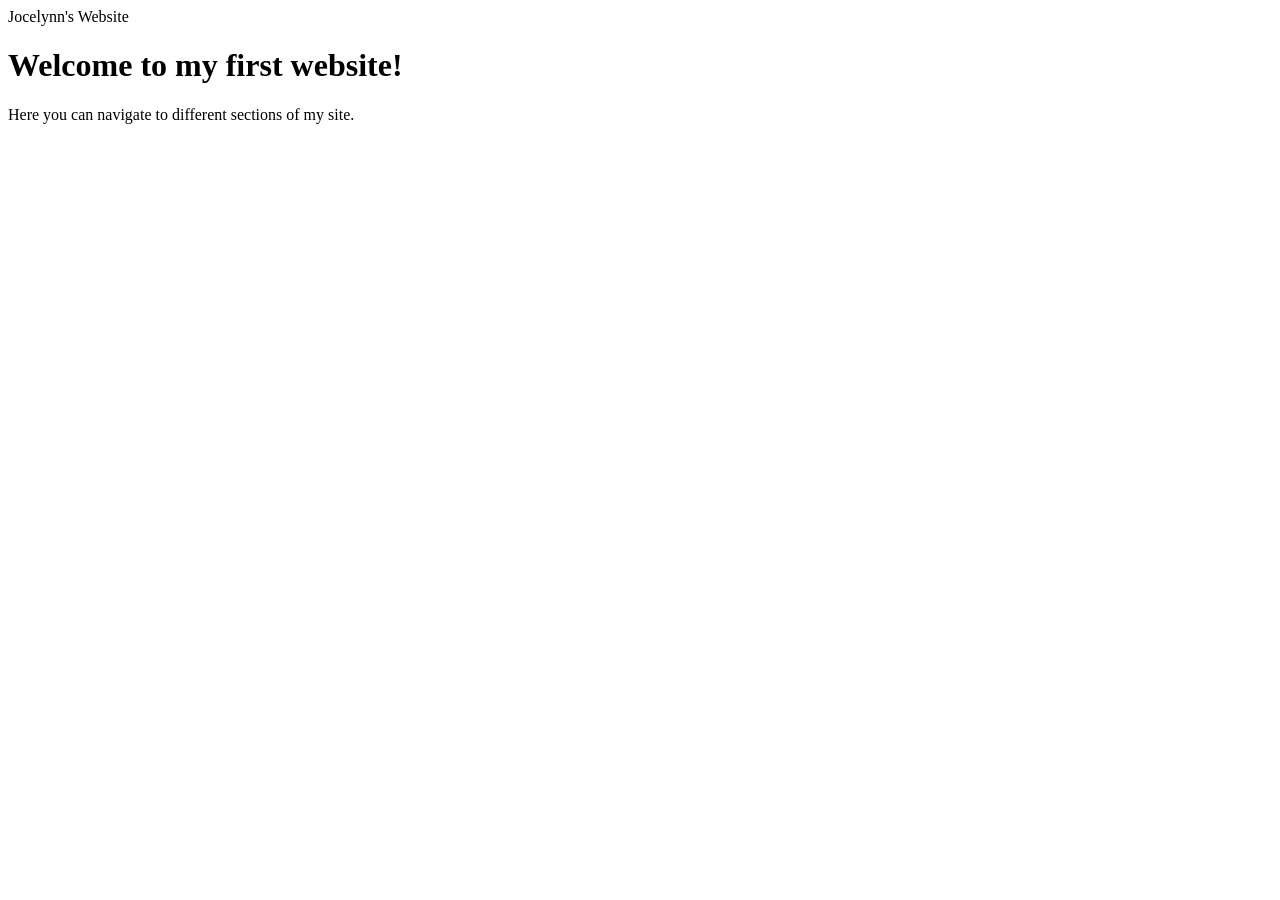
==== index.html @ d33fd15f "Unfinished" ====
<!DOCTYPE html>
<html>
<head>
    Jocelynn's Website
</head>
<body>
    <div>
        <h1>Welcome to my first website!</h1>
    <p>Here you can navigate to different sections of my site.</p>
    
    </div>
</body>
</html>
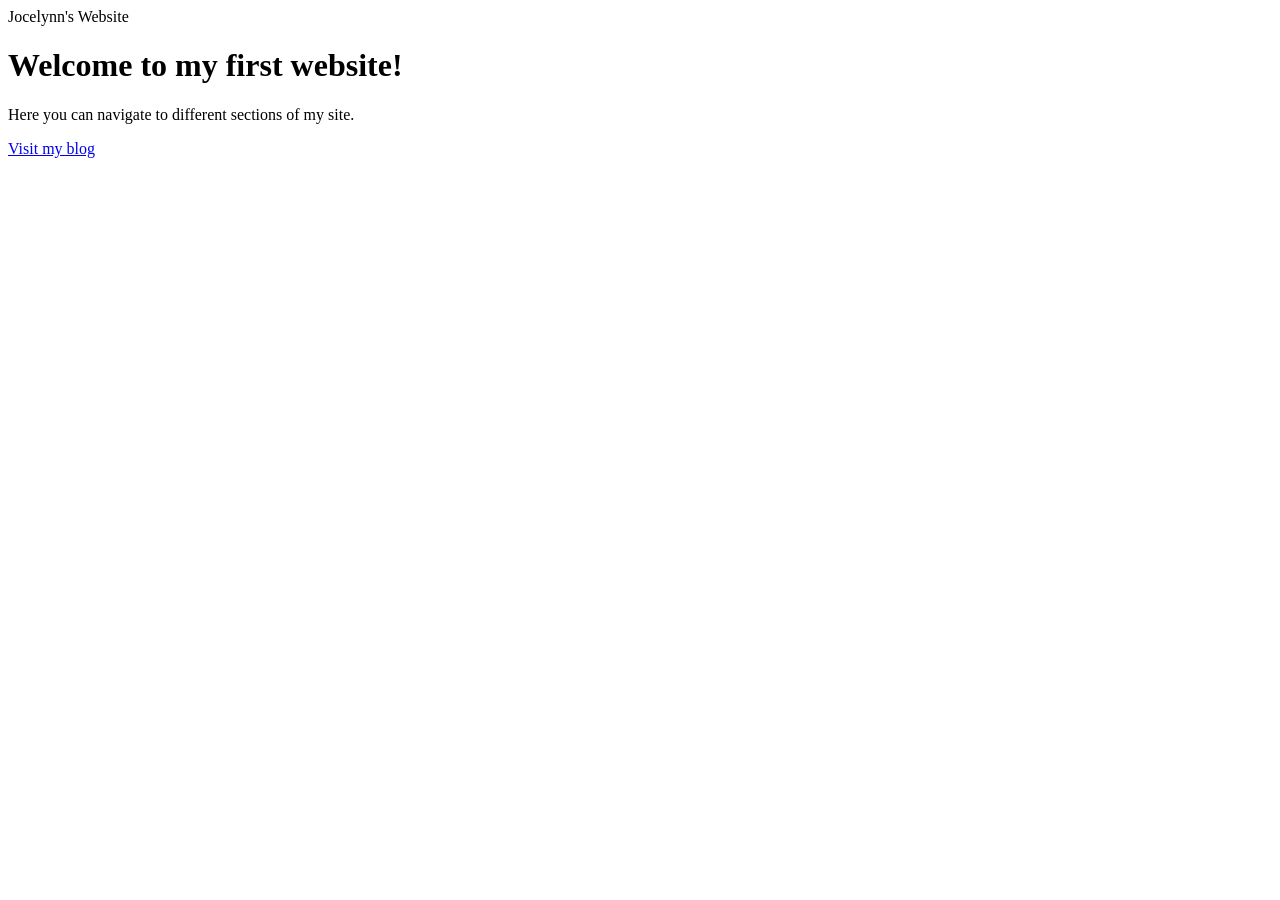
==== commit 9f9d7ba3: "Unfinished1" ====
--- a/index.html
+++ b/index.html
@@ -7,7 +7,9 @@
     <div>
         <h1>Welcome to my first website!</h1>
     <p>Here you can navigate to different sections of my site.</p>
-    
     </div>
+
+    <a href="blog.html">Visit my blog</a>
+
 </body>
 </html>
